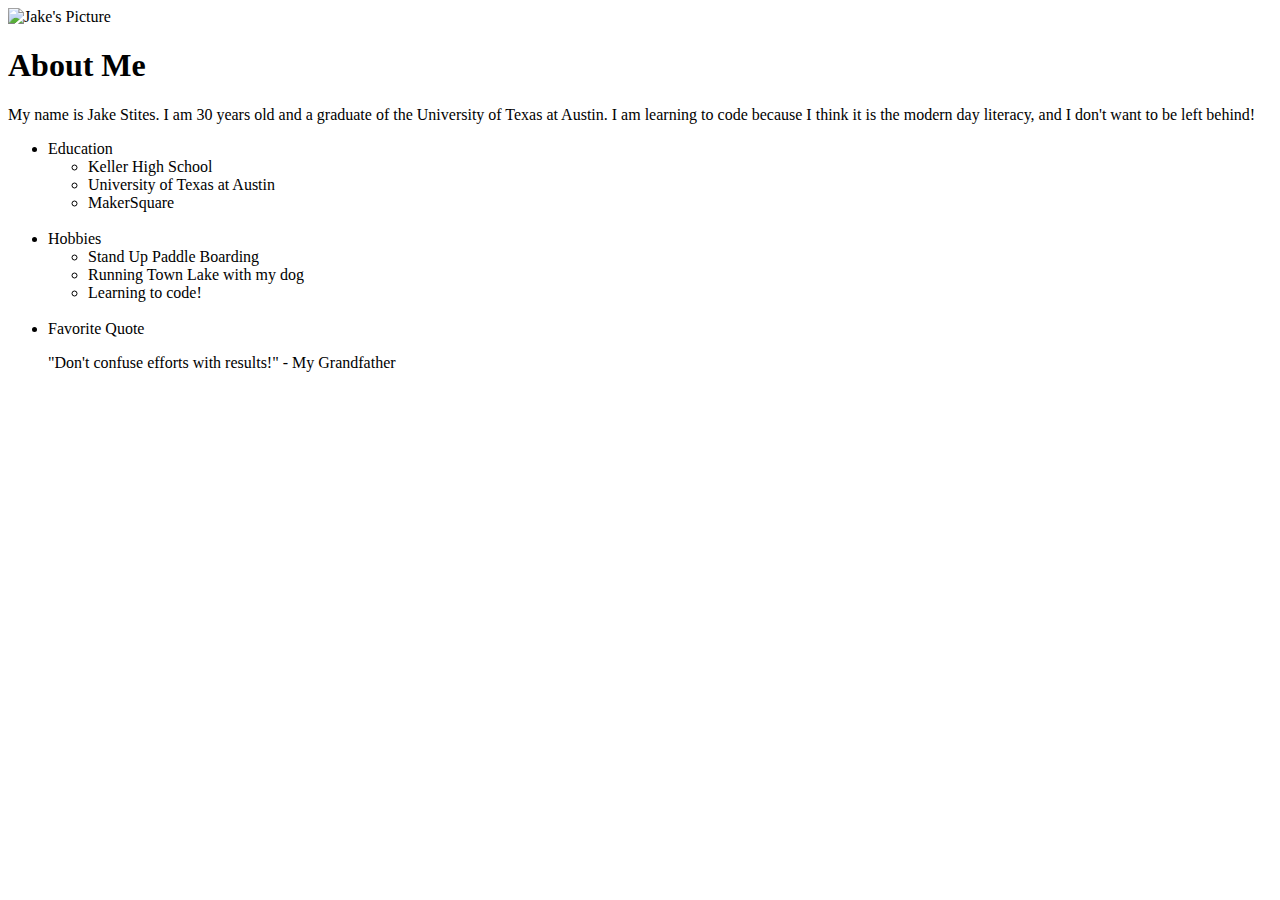
==== about_page.html @ 0e0b93b6 "adding about_page" ====
<!DOCTYPE html>
<html>
	<head>
		<head>
        <meta charset="utf-8">
        <meta http-equiv="X-UA-Compatible" content="IE=edge">
        <title>About Me</title>
        <meta name="description" content="">
        <meta name="viewport" content="width=device-width, initial-scale=1">
        <link rel="stylesheet" href="css/normalize.css">
        <link rel="stylesheet" href="css/main.css">
        <script src="js/vendor/modernizr-2.6.2.min.js"></script>
    </head>
	</head>

	<body>

		<img src="https://pbs.twimg.com/profile_images/476448660809469952/UISIh9Vs_400x400.jpeg" alt="Jake's Picture">

		<h1>About Me</h1>
		<p>My name is Jake Stites. I am 30 years old and a graduate of the University of Texas at Austin. I am learning to code because I think it is the modern day literacy, and I don't want to be left behind!</p>

		<ul>
			<li>Education</li>
				<ul>
					<li>Keller High School</li>
					<li>University of Texas at Austin</li>
					<li>MakerSquare</li>
				</ul>
				<br>

			<li>Hobbies</li>
				<ul>
					<li>Stand Up Paddle Boarding</li>
					<li>Running Town Lake with my dog</li>
					<li>Learning to code!</li>
				</ul>
				<br>
			<li>Favorite Quote</li>
				<p>"Don't confuse efforts with results!" - My Grandfather</p>

		</ul>
	</body>

	</html>
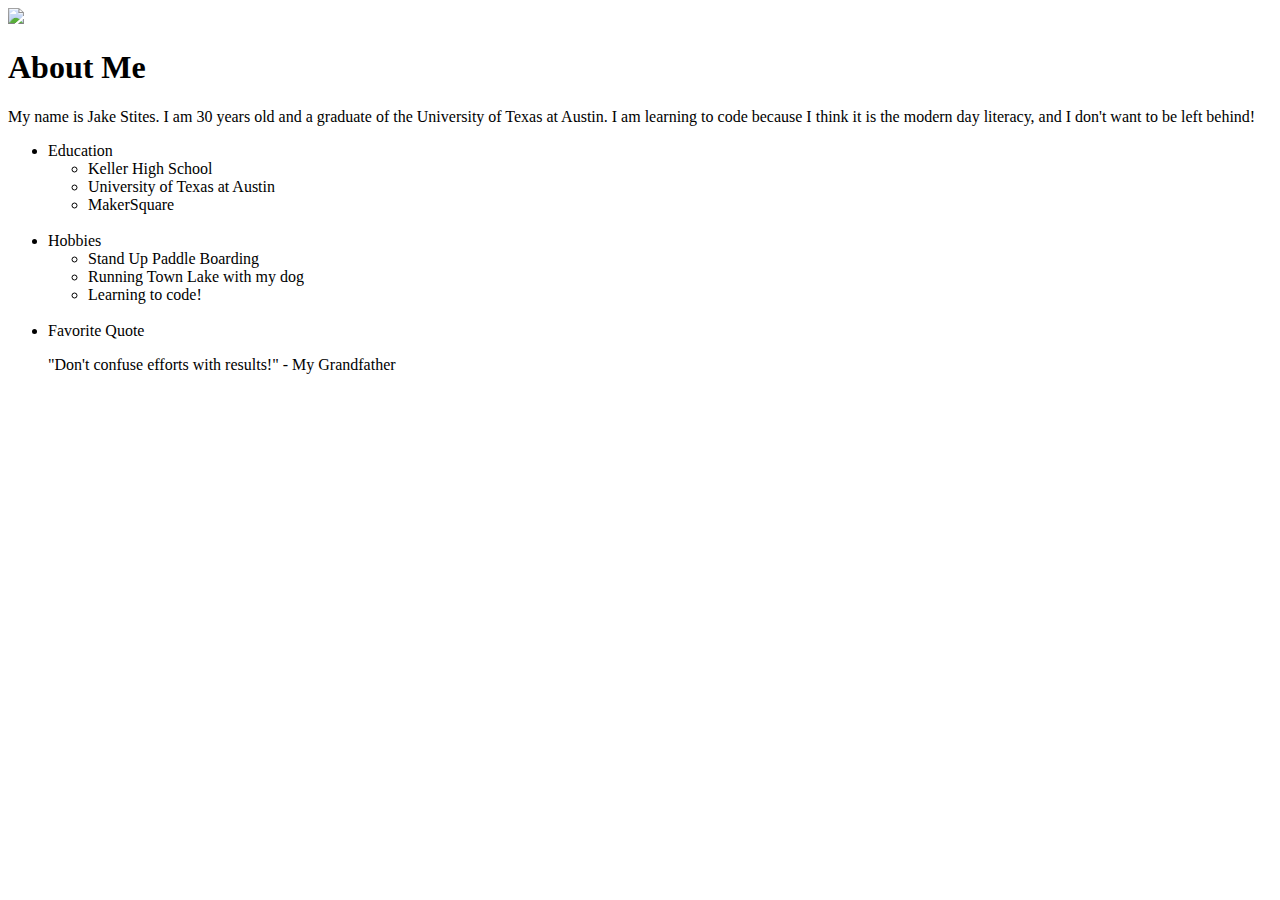
==== commit 7500d33e: "added contact page content, updated about_page content, moved bio pic into images folder" ====
--- a/about_page.html
+++ b/about_page.html
@@ -1,5 +1,5 @@
 <!DOCTYPE html>
-<html>
+<html class="no-js">
 	<head>
 		<head>
         <meta charset="utf-8">
@@ -11,11 +11,11 @@
         <link rel="stylesheet" href="css/main.css">
         <script src="js/vendor/modernizr-2.6.2.min.js"></script>
     </head>
-	</head>
+	
 
 	<body>
 
-		<img src="https://pbs.twimg.com/profile_images/476448660809469952/UISIh9Vs_400x400.jpeg" alt="Jake's Picture">
+		<img src="images/JakeBioPic.jpeg">
 
 		<h1>About Me</h1>
 		<p>My name is Jake Stites. I am 30 years old and a graduate of the University of Texas at Austin. I am learning to code because I think it is the modern day literacy, and I don't want to be left behind!</p>
